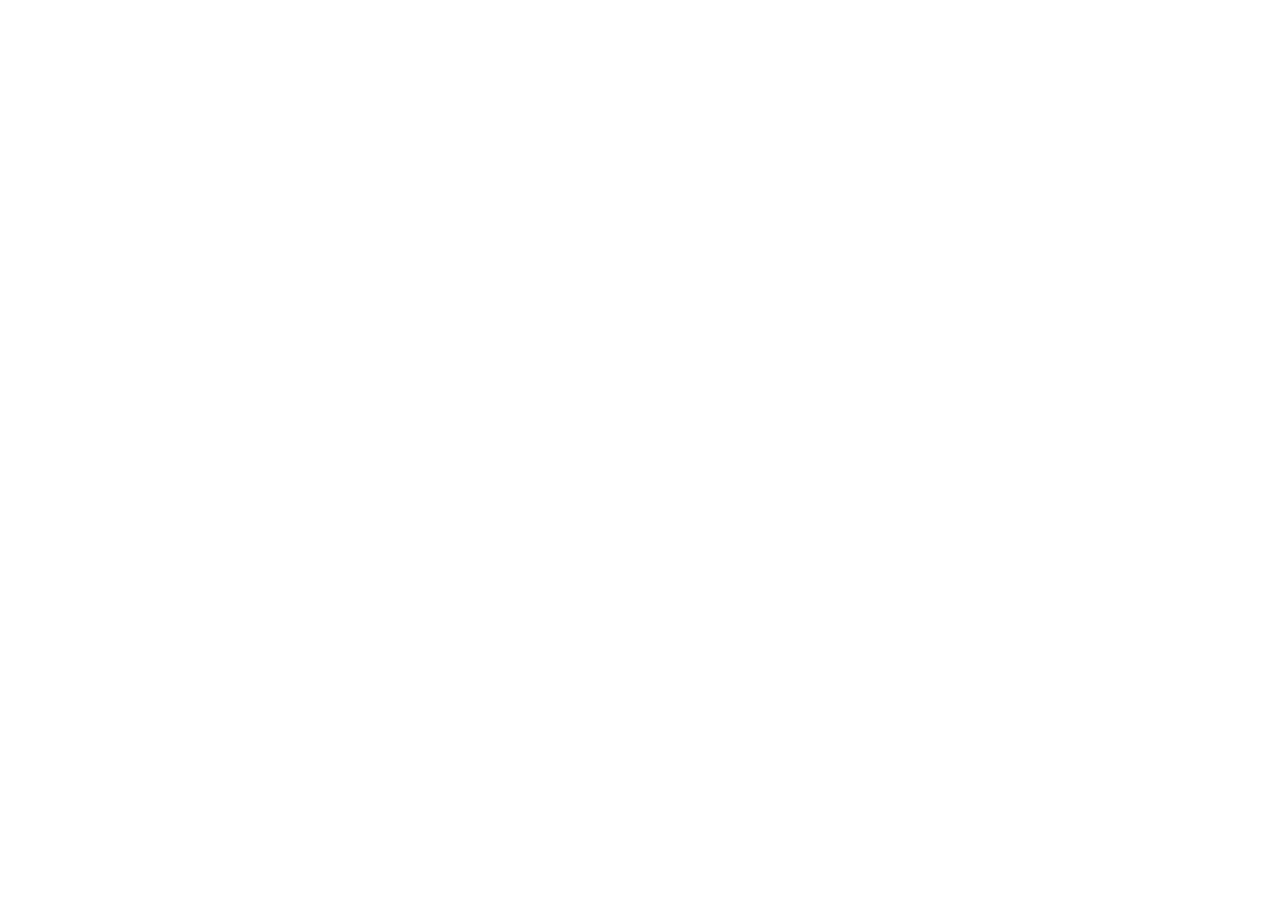
==== src/main/resources/templates/dashboard.html @ 060c53f1 "Agregadas nuevas vistas, controladores y DAO para Productos, Proveedores y Dashboard" ====
<!DOCTYPE html>
<html lang="es" xmlns:th="http://www.thymeleaf.org">
<head>
    <meta charset="UTF-8">
    <meta name="viewport" content="width=device-width, initial-scale=1.0">
    <title>Dashboard</title>
    <link rel="stylesheet" th:href="@{/css/index-styles.css}">
</head>
<body style="padding-top: 0; background-color: var(--bg-color); display: block; overflow-y: auto;">
    <!-- Contenido vacío por defecto aca vamos a agregar una vista primaria-->
</body>
</html>
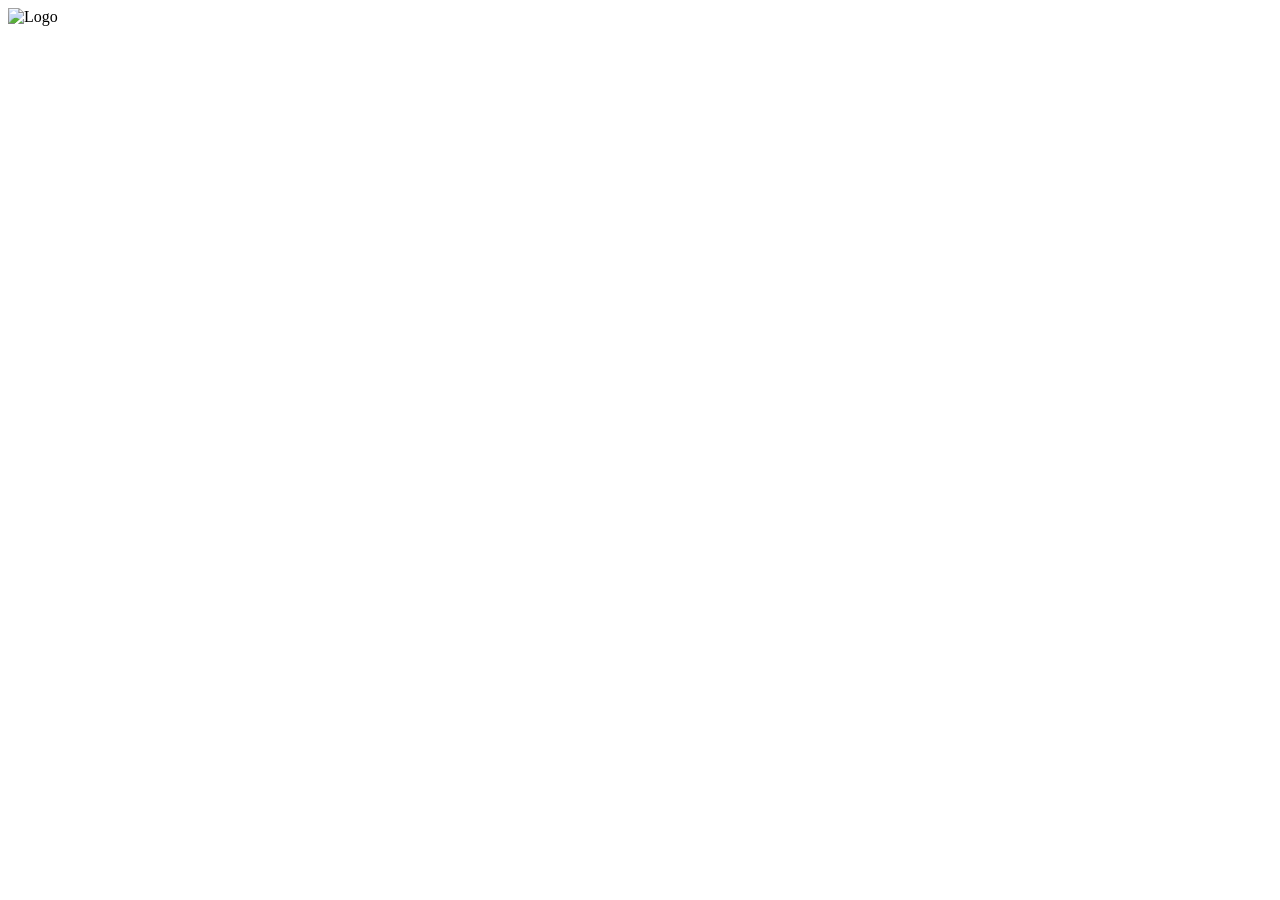
==== commit 813f1f61: "Clase Timbrado" ====
--- a/src/main/resources/templates/dashboard.html
+++ b/src/main/resources/templates/dashboard.html
@@ -8,5 +8,7 @@
 </head>
 <body style="padding-top: 0; background-color: var(--bg-color); display: block; overflow-y: auto;">
     <!-- Contenido vacío por defecto aca vamos a agregar una vista primaria-->
+	<link rel="icon" type="image/png" th:href="@{/images/ps.png}">
+	<img th:src="@{/image/ps.png}" alt="Logo" style="width: 1200px;">
 </body>
-</html>
+</html>
